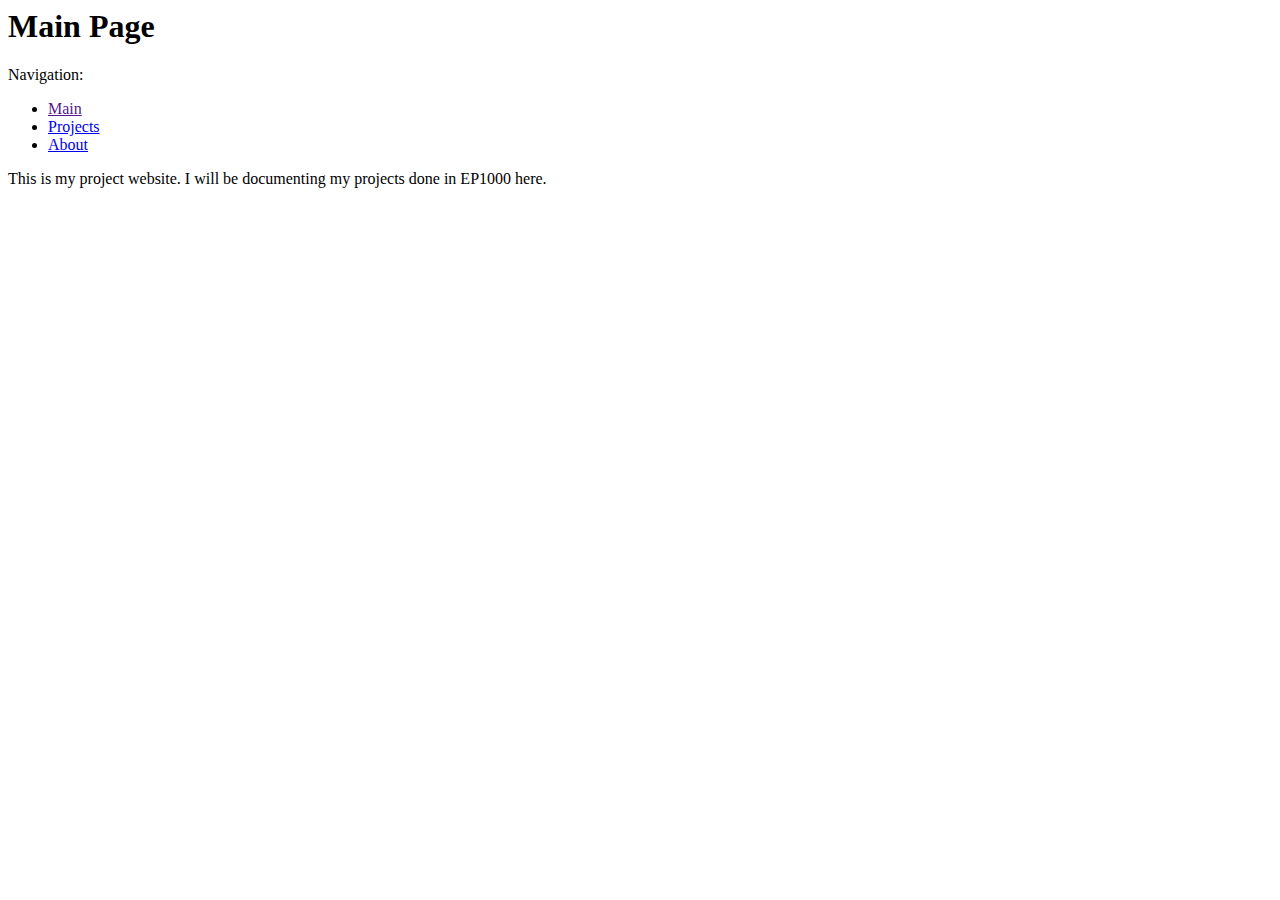
==== index.html @ 803d996a "Rename Index.html to index.html" ====
<html>
    <head>
<title>Main Page</title>
</head>
<body>
    <h1>Main Page</h1>
    <p>Navigation:</p>
    <ul>
        <li><a href="">Main</a></li>
        <li><a href="Projects.html">Projects</a></li>
        <li><a href="About.html">About</a></li>
    </ul>
    <p>This is my project website. I will be documenting my projects done in EP1000 here.</p>
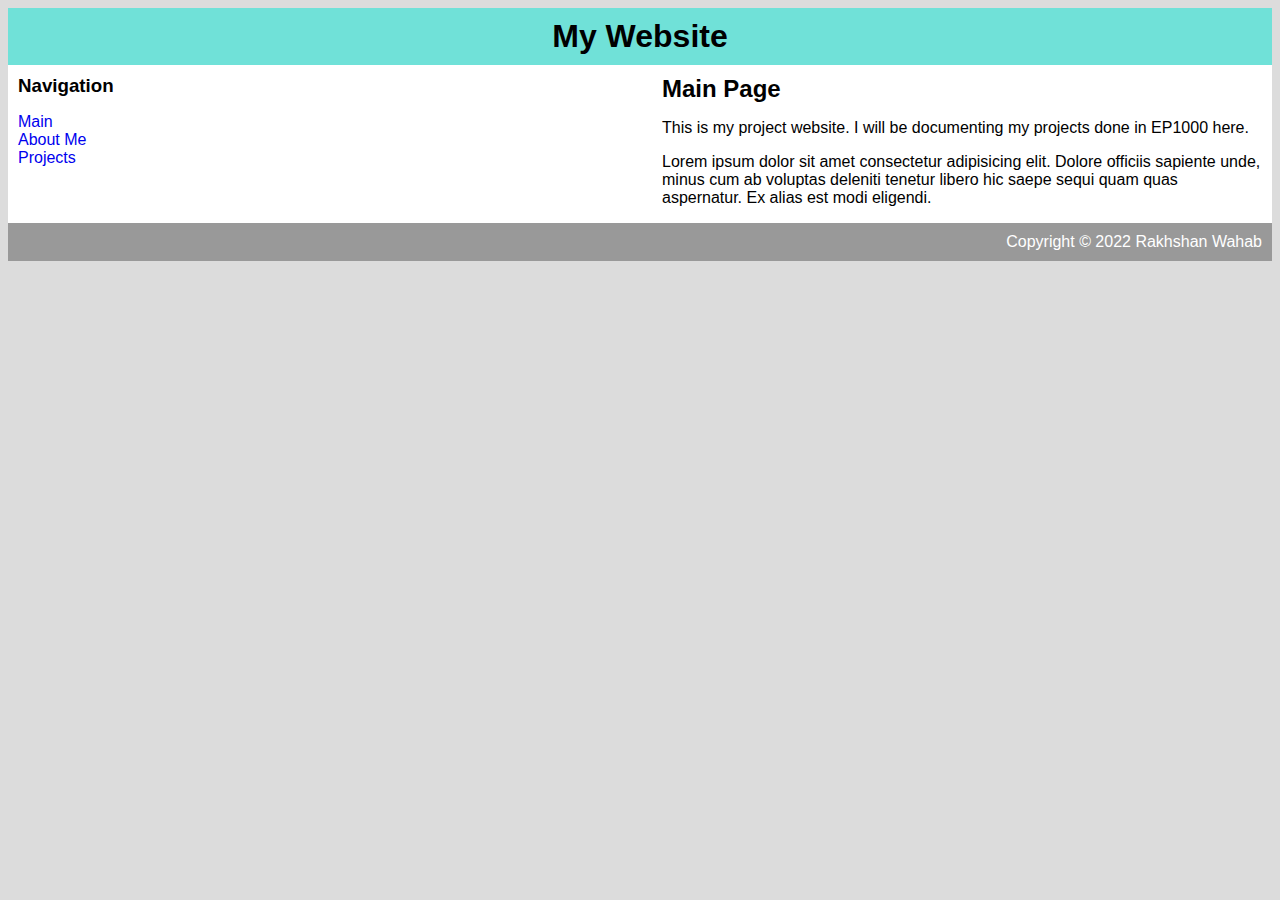
==== commit fbd07beb: "Added my website" ====
--- a/index.html
+++ b/index.html
@@ -1,13 +1,32 @@
 <html>
     <head>
-<title>Main Page</title>
-</head>
-<body>
-    <h1>Main Page</h1>
-    <p>Navigation:</p>
-    <ul>
-        <li><a href="">Main</a></li>
-        <li><a href="Projects.html">Projects</a></li>
-        <li><a href="About.html">About</a></li>
-    </ul>
-    <p>This is my project website. I will be documenting my projects done in EP1000 here.</p>
+        <title>My Website</title>
+        <link rel="stylesheet" type="text/css" href="style.css">
+    </head>
+    <body>
+        <div id="container">
+            <div id="header">
+                <h1>My Website</h1>
+            </div>
+            <div id="content">
+                <div id="nav">
+                    <h3>Navigation</h3>
+                    <ul>
+                        <li><a class="selected" href="index.html">Main</a></li>
+                        <li><a href="about.html">About Me</li>
+                        <li><a href="projects.html">Projects</a></li>
+                    </ul>
+                </div>
+                <div id="main">
+                    <h2>Main Page</h2>
+                    <p>This is my project website. I will be documenting my projects done in EP1000 here.</p>
+                    <p>Lorem ipsum dolor sit amet consectetur adipisicing elit. Dolore officiis sapiente unde, minus cum ab voluptas deleniti tenetur libero hic saepe sequi quam quas aspernatur. Ex alias est modi eligendi.</p>
+                </div>
+       </div>
+       <div id="footer">
+           Copyright &copy; 2022 Rakhshan Wahab
+       </div>
+
+
+    
+ </html>
--- a/style.css
+++ b/style.css
@@ -0,0 +1,46 @@
+body{
+    background-color:gainsboro;
+    font-family: Arial, Helvetica, sans-serif;
+}
+a{
+    text-decoration: none;
+    colour:blue;
+}
+h1,h2,h3{
+    margin:0
+}
+#container{ 
+    background-color: white;
+}
+#header{
+    background-color: rgb(112, 225, 216);
+    color:black;
+    text-align: center;
+    padding: 10px;
+}
+#content{
+    padding: 10px ;
+}
+#nav{
+    width: 180px;
+    float: left;
+}
+#nav ul{
+    list-style-type: none;
+    padding: 0;
+}
+#nav.selected{
+    font-weight: bold;
+}
+#main{
+    width: 600px;
+    float: right;
+}
+#footer{
+    clear:both;
+    padding: 10px;
+    background-color: #999999;
+    color: white;
+    text-align: right;
+    
+}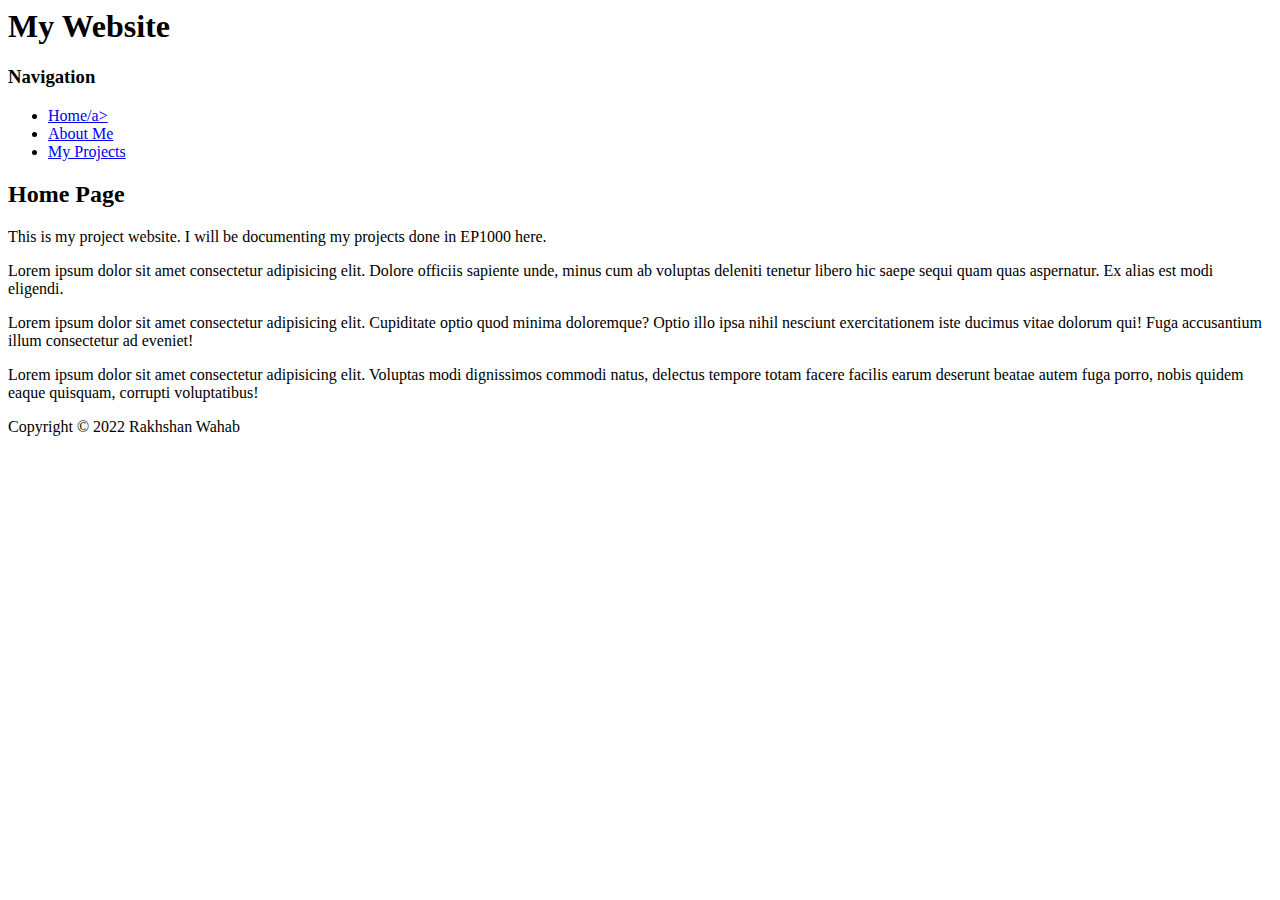
==== commit 65d22205: "Change of Wording" ====
--- a/index.html
+++ b/index.html
@@ -12,15 +12,17 @@
                 <div id="nav">
                     <h3>Navigation</h3>
                     <ul>
-                        <li><a class="selected" href="index.html">Main</a></li>
+                        <li><a class="selected" href="index.html">Home/a></li>
                         <li><a href="about.html">About Me</li>
-                        <li><a href="projects.html">Projects</a></li>
+                        <li><a href="projects.html">My Projects</a></li>
                     </ul>
                 </div>
                 <div id="main">
-                    <h2>Main Page</h2>
+                    <h2>Home Page</h2>
                     <p>This is my project website. I will be documenting my projects done in EP1000 here.</p>
                     <p>Lorem ipsum dolor sit amet consectetur adipisicing elit. Dolore officiis sapiente unde, minus cum ab voluptas deleniti tenetur libero hic saepe sequi quam quas aspernatur. Ex alias est modi eligendi.</p>
+                    <p>Lorem ipsum dolor sit amet consectetur adipisicing elit. Cupiditate optio quod minima doloremque? Optio illo ipsa nihil nesciunt exercitationem iste ducimus vitae dolorum qui! Fuga accusantium illum consectetur ad eveniet!</p>
+                    <p>Lorem ipsum dolor sit amet consectetur adipisicing elit. Voluptas modi dignissimos commodi natus, delectus tempore totam facere facilis earum deserunt beatae autem fuga porro, nobis quidem eaque quisquam, corrupti voluptatibus!</p>
                 </div>
        </div>
        <div id="footer">
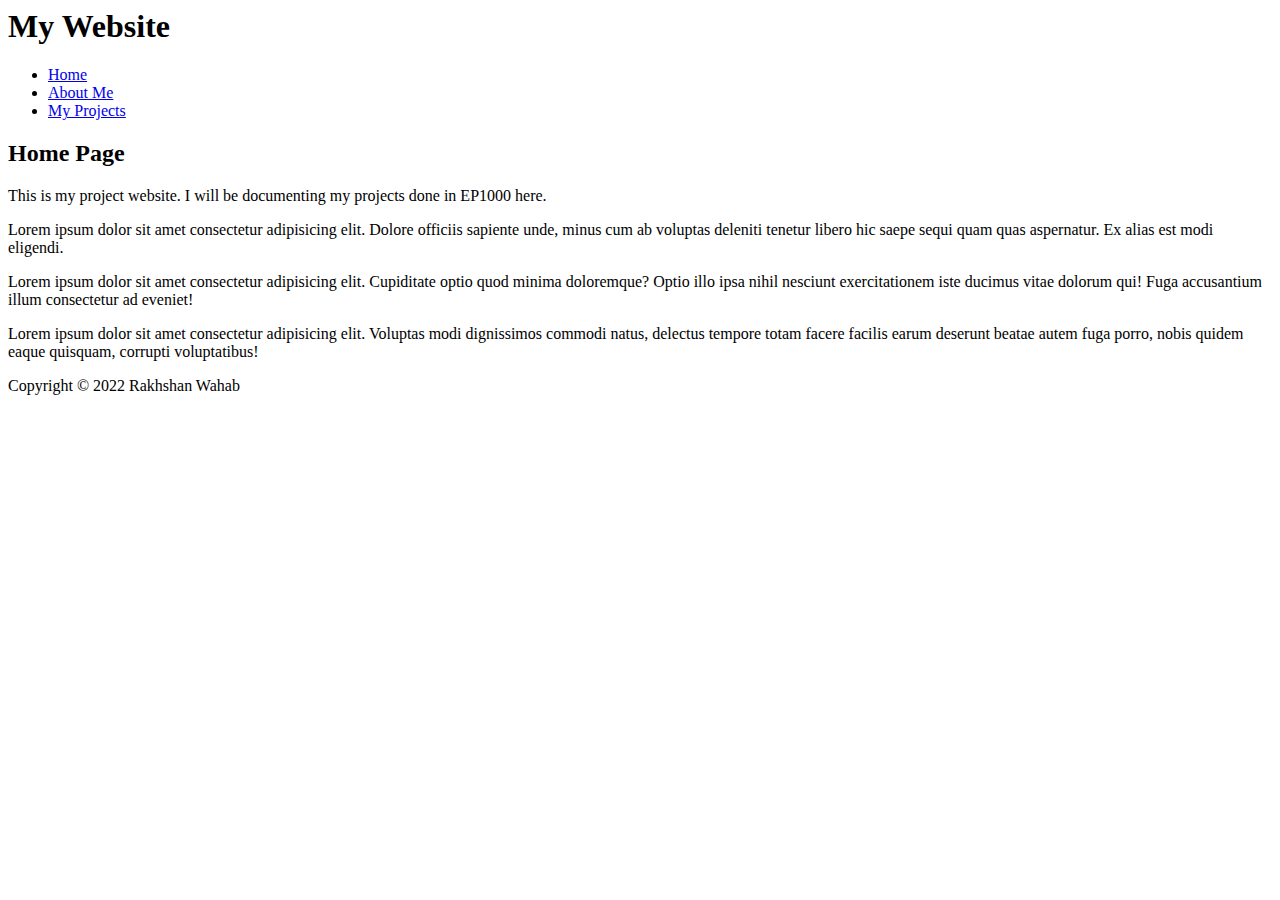
==== commit bfa70945: "Update index.html" ====
--- a/index.html
+++ b/index.html
@@ -1,6 +1,6 @@
 <html>
     <head>
-        <title>My Website</title>
+        <title>Rakhshan's Website</title>
         <link rel="stylesheet" type="text/css" href="style.css">
     </head>
     <body>
@@ -10,9 +10,8 @@
             </div>
             <div id="content">
                 <div id="nav">
-                    <h3>Navigation</h3>
                     <ul>
-                        <li><a class="selected" href="index.html">Home/a></li>
+                        <li><a class="selected" href="index.html">Home</a></li>
                         <li><a href="about.html">About Me</li>
                         <li><a href="projects.html">My Projects</a></li>
                     </ul>
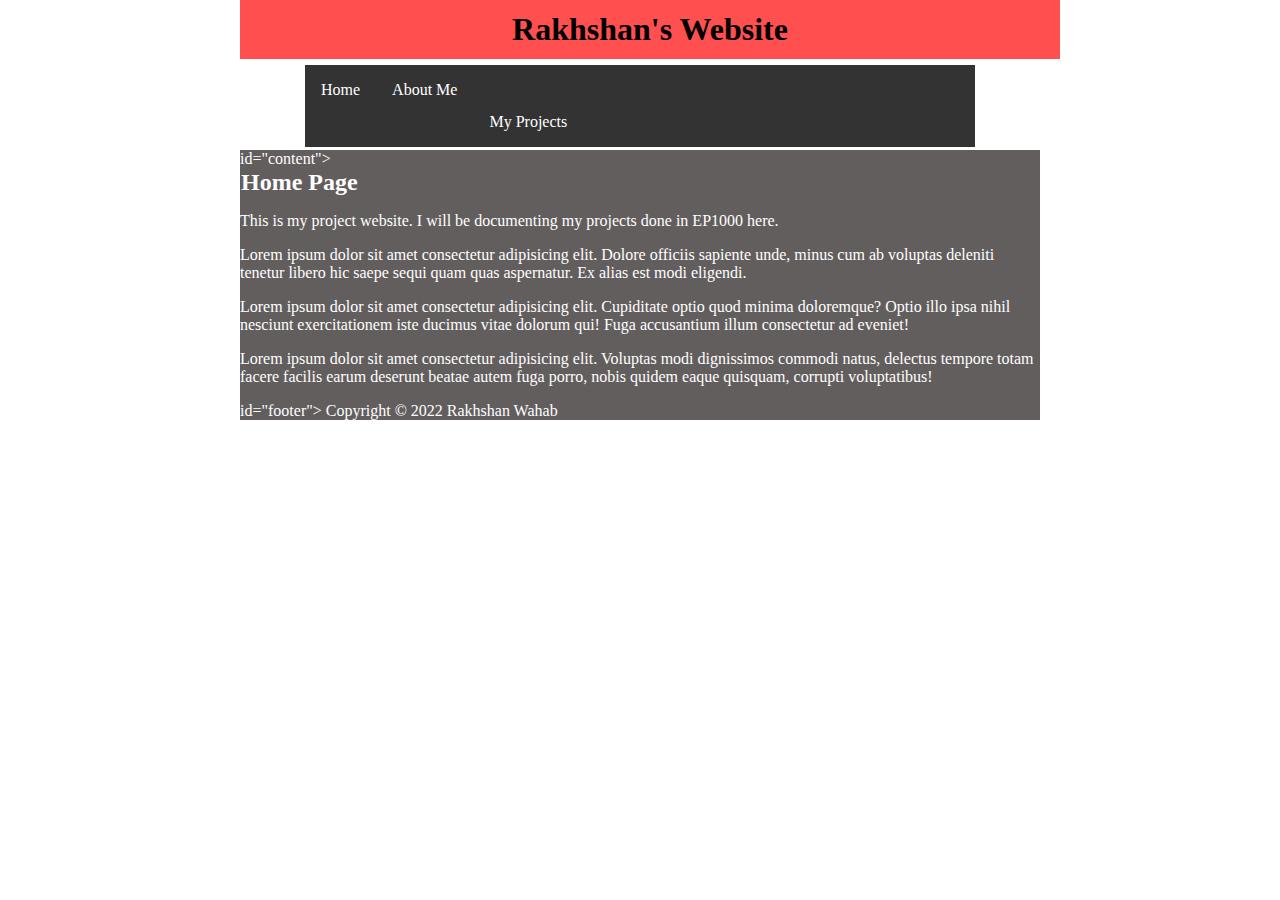
==== commit af579f20: "Update index.html" ====
--- a/index.html
+++ b/index.html
@@ -5,29 +5,31 @@
     </head>
     <body>
         <div id="container">
+
             <div id="header">
-                <h1>My Website</h1>
+                <h1>Rakhshan's Website</h1>
             </div>
-            <div id="content">
-                <div id="nav">
-                    <ul>
-                        <li><a class="selected" href="index.html">Home</a></li>
-                        <li><a href="about.html">About Me</li>
-                        <li><a href="projects.html">My Projects</a></li>
-                    </ul>
-                </div>
-                <div id="main">
-                    <h2>Home Page</h2>
-                    <p>This is my project website. I will be documenting my projects done in EP1000 here.</p>
-                    <p>Lorem ipsum dolor sit amet consectetur adipisicing elit. Dolore officiis sapiente unde, minus cum ab voluptas deleniti tenetur libero hic saepe sequi quam quas aspernatur. Ex alias est modi eligendi.</p>
-                    <p>Lorem ipsum dolor sit amet consectetur adipisicing elit. Cupiditate optio quod minima doloremque? Optio illo ipsa nihil nesciunt exercitationem iste ducimus vitae dolorum qui! Fuga accusantium illum consectetur ad eveniet!</p>
-                    <p>Lorem ipsum dolor sit amet consectetur adipisicing elit. Voluptas modi dignissimos commodi natus, delectus tempore totam facere facilis earum deserunt beatae autem fuga porro, nobis quidem eaque quisquam, corrupti voluptatibus!</p>
-                </div>
+
+            <div id="nav">
+                <ul>
+                    <li><a class="selected" href="index.html">Home</a></li>
+                    <li><a href="about.html">About Me</li>
+                    <li><a href="projects.html">My Projects</a></li>
+                </ul>
+            </div>
+
+            <div> id="content">
+               <h2>Home Page</h2>
+             <p>This is my project website. I will be documenting my projects done in EP1000 here.</p>
+             <p>Lorem ipsum dolor sit amet consectetur adipisicing elit. Dolore officiis sapiente unde, minus cum ab voluptas deleniti tenetur libero hic saepe sequi quam quas aspernatur. Ex alias est modi eligendi.</p>
+             <p>Lorem ipsum dolor sit amet consectetur adipisicing elit. Cupiditate optio quod minima doloremque? Optio illo ipsa nihil nesciunt exercitationem iste ducimus vitae dolorum qui! Fuga accusantium illum consectetur ad eveniet!</p>
+             <p>Lorem ipsum dolor sit amet consectetur adipisicing elit. Voluptas modi dignissimos commodi natus, delectus tempore totam facere facilis earum deserunt beatae autem fuga porro, nobis quidem eaque quisquam, corrupti voluptatibus!</p>
+            </div>
+
+            <div> id="footer">
+                Copyright &copy; 2022 Rakhshan Wahab
+            </div>   
        </div>
-       <div id="footer">
-           Copyright &copy; 2022 Rakhshan Wahab
-       </div>
-
-
-    
+    </body>
+            
  </html>
--- a/style.css
+++ b/style.css
@@ -0,0 +1,86 @@
+body{
+    background-image: url("background.jpg");
+    background-color: rgb(39, 39, 39)
+    font-family: Arial, Helvetica, sans-serif;
+    color:rgb(255, 255, 255);
+    
+}
+a{
+    text-decoration: none;
+    colour:blue;
+}
+h1,h2,h3{
+    margin: 1px;
+}
+#container{ 
+    background-color: rgb(99, 94, 94);
+    width: 800px;
+    margin-top: 150;
+    margin-left: auto;
+    margin-right: auto;
+}
+#header{
+ position:fixed ;
+ top: 0;
+ width: 800px;
+    background-color: rgb(255, 79, 79);
+    color:black;
+    text-align: center;
+    padding: 10px;
+}
+#content{
+    padding: 10px ;
+}
+#nav{
+    position:fixed;
+    top:0;
+    width: 800px;
+    
+}
+#nav ul{
+    list-style-type: none;
+    margin: 65;
+    padding: 0;
+    overflow: hidden;
+    background-color:#333 ;
+}
+#nav ul li{float: left;
+}
+#nav ul li a{
+    display: block;
+    color:white;
+    text-align:center;
+    padding: 16px;
+    text-decoration: none;
+}
+
+#nav.hover{
+    background-color: #111;
+}
+#nav.selected{
+    font-weight: bold;
+}
+#main{
+    width: 600px;
+    float: right;
+}
+#footer{
+    clear:both;
+    padding: 10px;
+    background-color: #999999;
+    color: white;
+    text-align: right;
+    
+}
+
+#column{
+    float: left;
+    width: 33.33%;
+    padding: 5px;
+  }
+  
+#row::after {
+    content: "";
+    clear: both;
+    display: table;
+  }